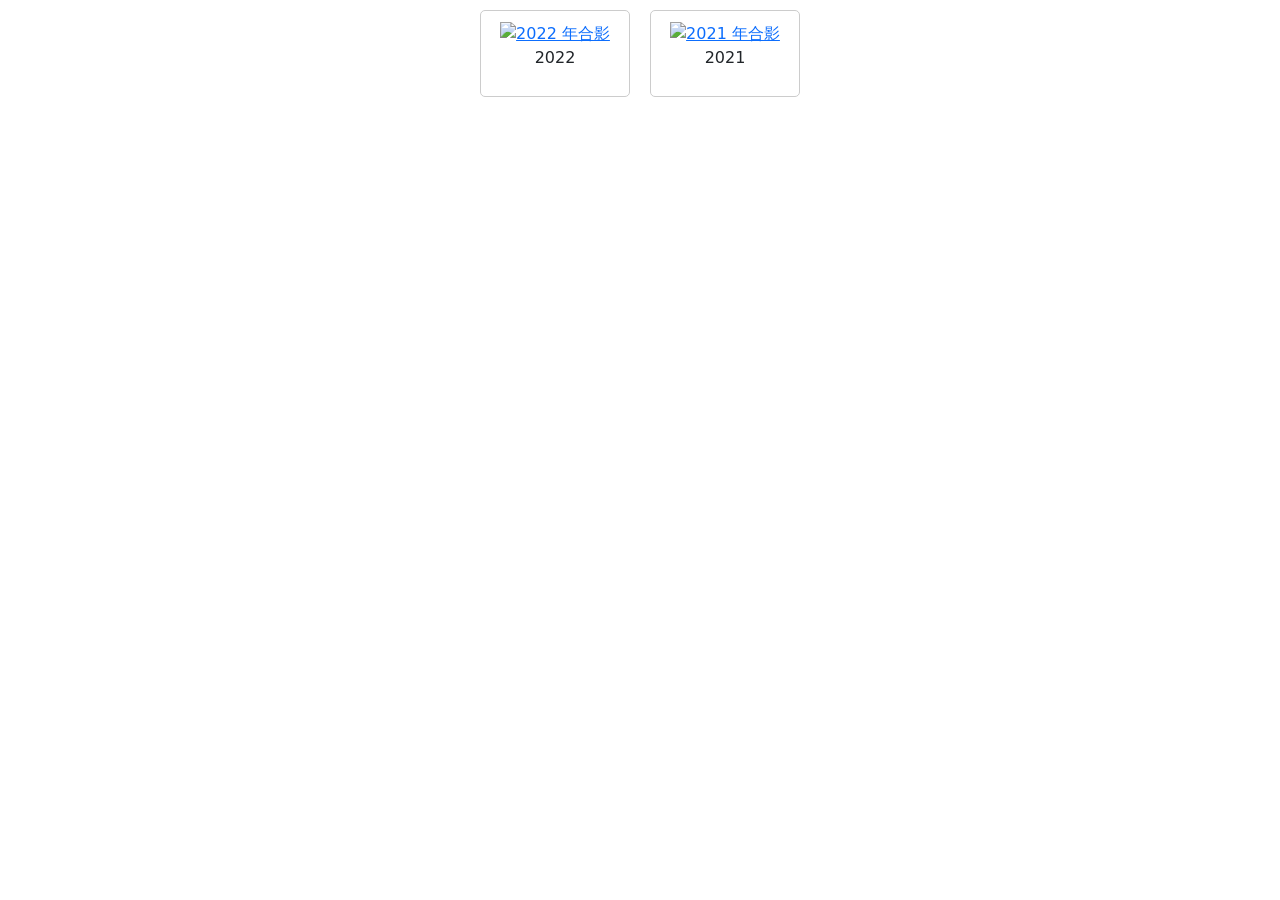
==== AnnualPhotos.html @ 23bf93dc "年度写真展" ====
<!DOCTYPE html>
<html lang="zh-CN">
<head>
  <meta charset="UTF-8">
  <meta name="viewport" content="width=device-width, initial-scale=1.0">
  <title>年度相册</title>
  <link href="js/bootstrap-5.3.0-alpha3-dist/css/bootstrap.min.css" rel="stylesheet">
  <script src="js/jquery/jquery-3.6.4.min.js"></script>
  <script src="https://cdnjs.cloudflare.com/ajax/libs/popper.js/1.16.0/umd/popper.min.js"></script>
  <script src="js/bootstrap-5.3.0-alpha3-dist/js/bootstrap.min.js"></script>
  <link rel="stylesheet" href="https://cdnjs.cloudflare.com/ajax/libs/lightbox2/2.11.3/css/lightbox.min.css" />
  <script src="https://cdnjs.cloudflare.com/ajax/libs/lightbox2/2.11.3/js/lightbox.min.js"></script>
  <style>
    .album-container {
      display: flex;
      flex-wrap: wrap;
      justify-content: center;
    }
    .album {
      margin: 10px;
      border: 1px solid #ccc;
      padding: 10px;
      border-radius: 5px;
      text-align: center;
      width: 150px;
    }
    .album img {
      width: 100%;
      height: auto;
    }
  </style>
</head>
<body>
<div class="container">
  <div class="album-container">
    <div class="album">
      <a href="https://pictures-1257239071.cos.ap-nanjing.myqcloud.com/gw/love.png" data-lightbox="album" data-title="2022 年合影">
        <img src="https://pictures-1257239071.cos.ap-nanjing.myqcloud.com/gw/love.png" alt="2022 年合影">
      </a>
      <p>2022</p>
    </div>
    <div class="album">
      <a href="https://pictures-1257239071.cos.ap-nanjing.myqcloud.com/gw/love.png" data-lightbox="album" data-title="2021 年合影">
        <img src="https://pictures-1257239071.cos.ap-nanjing.myqcloud.com/gw/love.png" alt="2021 年合影">
      </a>
      <p>2021</p>
    </div>
    <!-- 以此类推，为每年的照片添加一个.album div -->
  </div>
</div>
</body>
</html>
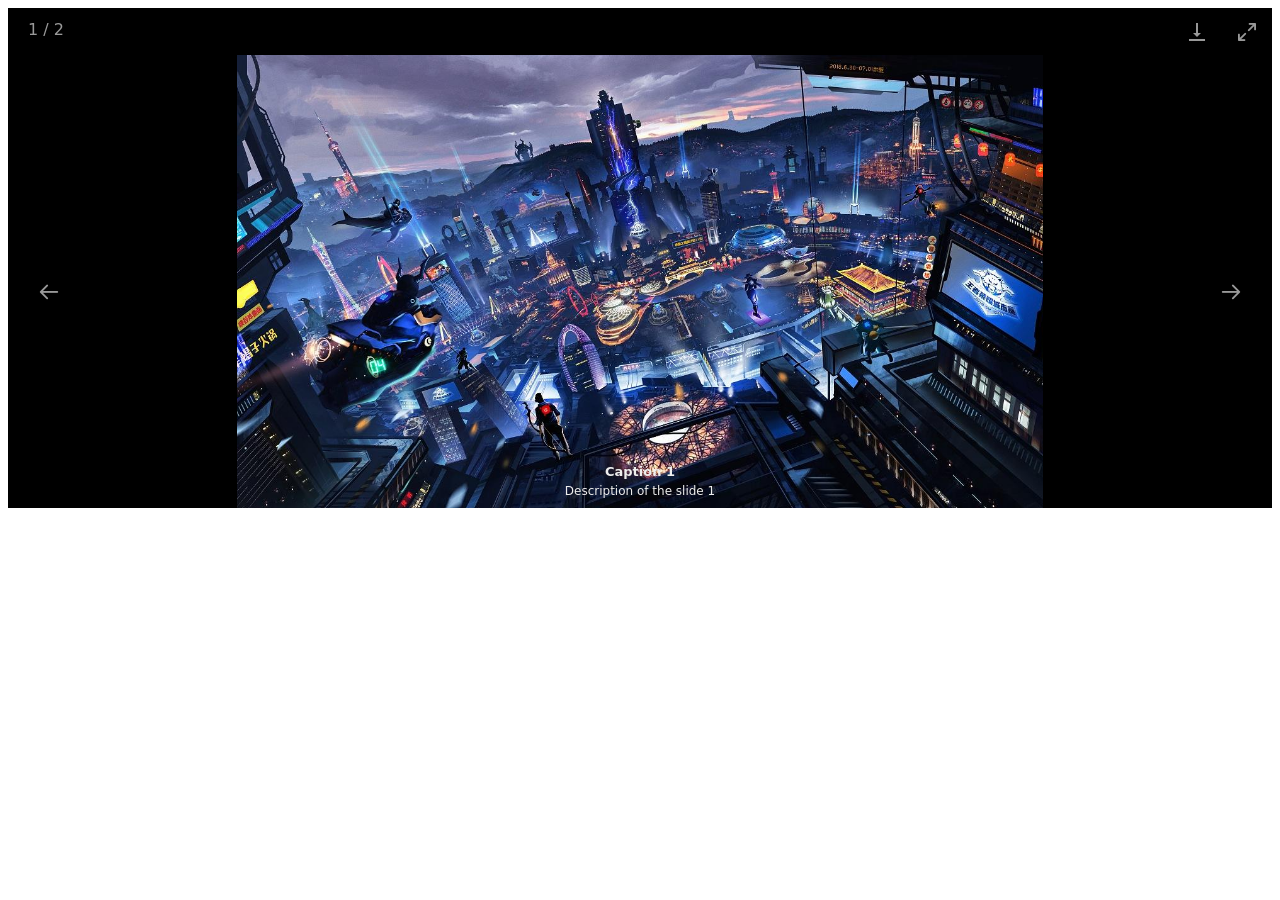
==== commit 261f5a4a: "年度写真展,添加lightgallery插件" ====
--- a/AnnualPhotos.html
+++ b/AnnualPhotos.html
@@ -4,49 +4,63 @@
   <meta charset="UTF-8">
   <meta name="viewport" content="width=device-width, initial-scale=1.0">
   <title>年度相册</title>
-  <link href="js/bootstrap-5.3.0-alpha3-dist/css/bootstrap.min.css" rel="stylesheet">
-  <script src="js/jquery/jquery-3.6.4.min.js"></script>
-  <script src="https://cdnjs.cloudflare.com/ajax/libs/popper.js/1.16.0/umd/popper.min.js"></script>
-  <script src="js/bootstrap-5.3.0-alpha3-dist/js/bootstrap.min.js"></script>
-  <link rel="stylesheet" href="https://cdnjs.cloudflare.com/ajax/libs/lightbox2/2.11.3/css/lightbox.min.css" />
-  <script src="https://cdnjs.cloudflare.com/ajax/libs/lightbox2/2.11.3/js/lightbox.min.js"></script>
+  <link type="text/css" rel="stylesheet" href="lightGallery-master/dist/css/lightgallery-bundle.min.css" />
+  <script src="lightGallery-master/dist/lightgallery.min.js"></script>
+  <script src="lightGallery-master/dist/plugins/thumbnail/lg-thumbnail.umd.js"></script>
+  <script src="lightGallery-master/dist/plugins/zoom/lg-zoom.umd.js"></script>
   <style>
-    .album-container {
-      display: flex;
-      flex-wrap: wrap;
-      justify-content: center;
-    }
-    .album {
-      margin: 10px;
-      border: 1px solid #ccc;
-      padding: 10px;
-      border-radius: 5px;
-      text-align: center;
-      width: 150px;
-    }
-    .album img {
+    .inline-gallery-container {
       width: 100%;
-      height: auto;
+
+     /*set 60% height*/
+    height: 500px;
     }
   </style>
 </head>
 <body>
-<div class="container">
-  <div class="album-container">
-    <div class="album">
-      <a href="https://pictures-1257239071.cos.ap-nanjing.myqcloud.com/gw/love.png" data-lightbox="album" data-title="2022 年合影">
-        <img src="https://pictures-1257239071.cos.ap-nanjing.myqcloud.com/gw/love.png" alt="2022 年合影">
-      </a>
-      <p>2022</p>
-    </div>
-    <div class="album">
-      <a href="https://pictures-1257239071.cos.ap-nanjing.myqcloud.com/gw/love.png" data-lightbox="album" data-title="2021 年合影">
-        <img src="https://pictures-1257239071.cos.ap-nanjing.myqcloud.com/gw/love.png" alt="2021 年合影">
-      </a>
-      <p>2021</p>
-    </div>
-    <!-- 以此类推，为每年的照片添加一个.album div -->
-  </div>
-</div>
+<div id="inline-gallery-container" class="inline-gallery-container"></div>
 </body>
-</html>+<script>
+  const lgContainer = document.getElementById('inline-gallery-container');
+  const inlineGallery = lightGallery(lgContainer, {
+    container: lgContainer,
+    dynamic: true,
+    thumbnail: true,
+    // Turn off hash plugin in case if you are using it
+    // as we don't want to change the url on slide change
+    hash: false,
+    // Do not allow users to close the gallery
+    closable: false,
+    // Add maximize icon to enlarge the gallery
+    showMaximizeIcon: true,
+    // Append caption inside the slide item
+    // to apply some animation for the captions (Optional)
+    appendSubHtmlTo: '.lg-item',
+    // Delay slide transition to complete captions animations
+    // before navigating to different slides (Optional)
+    // You can find caption animation demo on the captions demo page
+    slideDelay: 400,
+    dynamicEl: [
+      {
+        src: 'img/bg.jpg',
+        thumb: 'img/bg.jpg',
+        subHtml: `<div class="lightGallery-captions">
+                <h4>Caption 1</h4>
+                <p>Description of the slide 1</p>
+            </div>`,
+      },
+      {
+        src: 'img/bg.jpg',
+        thumb: 'img/bg.jpg',
+        subHtml: `<div class="lightGallery-captions">
+                <h4>Caption 2</h4>
+                <p>Description of the slide 2</p>
+            </div>`,
+      },
+    ],
+  });
+
+  // Since we are using dynamic mode, we need to programmatically open lightGallery
+  inlineGallery.openGallery();
+</script>
+</html>
--- a/lightGallery-master/dist/css/lightgallery-bundle.min.css
+++ b/lightGallery-master/dist/css/lightgallery-bundle.min.css
@@ -0,0 +1 @@
+@font-face{font-family:lg;src:url(../fonts/lg.woff2?io9a6k) format("woff2"),url(../fonts/lg.ttf?io9a6k) format("truetype"),url(../fonts/lg.woff?io9a6k) format("woff"),url(../fonts/lg.svg?io9a6k#lg) format("svg");font-weight:400;font-style:normal;font-display:block}.lg-icon{font-family:lg!important;speak:never;font-style:normal;font-weight:400;font-variant:normal;text-transform:none;line-height:1;-webkit-font-smoothing:antialiased;-moz-osx-font-smoothing:grayscale}.lg-container{font-family:system-ui,-apple-system,'Segoe UI',Roboto,'Helvetica Neue',Arial,'Noto Sans','Liberation Sans',sans-serif,'Apple Color Emoji','Segoe UI Emoji','Segoe UI Symbol','Noto Color Emoji'}.lg-next,.lg-prev{background-color:rgba(0,0,0,.45);border-radius:2px;color:#999;cursor:pointer;display:block;font-size:22px;margin-top:-10px;padding:8px 10px 9px;position:absolute;top:50%;z-index:1084;outline:0;border:none}.lg-next.disabled,.lg-prev.disabled{opacity:0!important;cursor:default}.lg-next:hover:not(.disabled),.lg-prev:hover:not(.disabled){color:#fff}.lg-single-item .lg-next,.lg-single-item .lg-prev{display:none}.lg-next{right:20px}.lg-next:before{content:'\e095'}.lg-prev{left:20px}.lg-prev:after{content:'\e094'}@-webkit-keyframes lg-right-end{0%{left:0}50%{left:-30px}100%{left:0}}@-moz-keyframes lg-right-end{0%{left:0}50%{left:-30px}100%{left:0}}@-ms-keyframes lg-right-end{0%{left:0}50%{left:-30px}100%{left:0}}@keyframes lg-right-end{0%{left:0}50%{left:-30px}100%{left:0}}@-webkit-keyframes lg-left-end{0%{left:0}50%{left:30px}100%{left:0}}@-moz-keyframes lg-left-end{0%{left:0}50%{left:30px}100%{left:0}}@-ms-keyframes lg-left-end{0%{left:0}50%{left:30px}100%{left:0}}@keyframes lg-left-end{0%{left:0}50%{left:30px}100%{left:0}}.lg-outer.lg-right-end .lg-object{-webkit-animation:lg-right-end .3s;-o-animation:lg-right-end .3s;animation:lg-right-end .3s;position:relative}.lg-outer.lg-left-end .lg-object{-webkit-animation:lg-left-end .3s;-o-animation:lg-left-end .3s;animation:lg-left-end .3s;position:relative}.lg-toolbar{z-index:1082;left:0;position:absolute;top:0;width:100%}.lg-media-overlap .lg-toolbar{background-image:linear-gradient(0deg,rgba(0,0,0,0),rgba(0,0,0,.4))}.lg-toolbar .lg-icon{color:#999;cursor:pointer;float:right;font-size:24px;height:47px;line-height:27px;padding:10px 0;text-align:center;width:50px;text-decoration:none!important;outline:medium none;will-change:color;-webkit-transition:color .2s linear;-o-transition:color .2s linear;transition:color .2s linear;background:0 0;border:none;box-shadow:none}.lg-toolbar .lg-icon.lg-icon-18{font-size:18px}.lg-toolbar .lg-icon:hover{color:#fff}.lg-toolbar .lg-close:after{content:'\e070'}.lg-toolbar .lg-maximize{font-size:22px}.lg-toolbar .lg-maximize:after{content:'\e90a'}.lg-toolbar .lg-download:after{content:'\e0f2'}.lg-sub-html{color:#eee;font-size:16px;padding:10px 40px;text-align:center;z-index:1080;opacity:0;-webkit-transition:opacity .2s ease-out 0s;-o-transition:opacity .2s ease-out 0s;transition:opacity .2s ease-out 0s}.lg-sub-html h4{margin:0;font-size:13px;font-weight:700}.lg-sub-html p{font-size:12px;margin:5px 0 0}.lg-sub-html a{color:inherit}.lg-sub-html a:hover{text-decoration:underline}.lg-media-overlap .lg-sub-html{background-image:linear-gradient(180deg,rgba(0,0,0,0),rgba(0,0,0,.6))}.lg-item .lg-sub-html{position:absolute;bottom:0;right:0;left:0}.lg-error-msg{font-size:14px;color:#999}.lg-counter{color:#999;display:inline-block;font-size:16px;padding-left:20px;padding-top:12px;height:47px;vertical-align:middle}.lg-closing .lg-next,.lg-closing .lg-prev,.lg-closing .lg-sub-html,.lg-closing .lg-toolbar{opacity:0;-webkit-transition:-webkit-transform .08 cubic-bezier(0,0,.25,1) 0s,opacity .08 cubic-bezier(0,0,.25,1) 0s,color .08 linear;-moz-transition:-moz-transform .08 cubic-bezier(0,0,.25,1) 0s,opacity .08 cubic-bezier(0,0,.25,1) 0s,color .08 linear;-o-transition:-o-transform .08 cubic-bezier(0,0,.25,1) 0s,opacity .08 cubic-bezier(0,0,.25,1) 0s,color .08 linear;transition:transform .08 cubic-bezier(0,0,.25,1) 0s,opacity .08 cubic-bezier(0,0,.25,1) 0s,color .08 linear}body:not(.lg-from-hash) .lg-outer.lg-start-zoom .lg-item:not(.lg-zoomable) .lg-img-wrap,body:not(.lg-from-hash) .lg-outer.lg-start-zoom .lg-item:not(.lg-zoomable) .lg-video-cont{opacity:0;-moz-transform:scale3d(.5,.5,.5);-o-transform:scale3d(.5,.5,.5);-ms-transform:scale3d(.5,.5,.5);-webkit-transform:scale3d(.5,.5,.5);transform:scale3d(.5,.5,.5);will-change:transform,opacity;-webkit-transition:-webkit-transform 250ms cubic-bezier(0,0,.25,1) 0s,opacity 250ms cubic-bezier(0,0,.25,1)!important;-moz-transition:-moz-transform 250ms cubic-bezier(0,0,.25,1) 0s,opacity 250ms cubic-bezier(0,0,.25,1)!important;-o-transition:-o-transform 250ms cubic-bezier(0,0,.25,1) 0s,opacity 250ms cubic-bezier(0,0,.25,1)!important;transition:transform 250ms cubic-bezier(0,0,.25,1) 0s,opacity 250ms cubic-bezier(0,0,.25,1)!important}body:not(.lg-from-hash) .lg-outer.lg-start-zoom .lg-item:not(.lg-zoomable).lg-complete .lg-img-wrap,body:not(.lg-from-hash) .lg-outer.lg-start-zoom .lg-item:not(.lg-zoomable).lg-complete .lg-video-cont{opacity:1;-moz-transform:scale3d(1,1,1);-o-transform:scale3d(1,1,1);-ms-transform:scale3d(1,1,1);-webkit-transform:scale3d(1,1,1);transform:scale3d(1,1,1)}.lg-icon:focus-visible{color:#fff;border-radius:3px;outline:1px dashed rgba(255,255,255,.6)}.lg-toolbar .lg-icon:focus-visible{border-radius:8px;outline-offset:-5px}.lg-outer .lg-thumb-outer{background-color:#0d0a0a;width:100%;max-height:350px;overflow:hidden;float:left}.lg-outer .lg-thumb-outer.lg-grab .lg-thumb-item{cursor:-webkit-grab;cursor:-moz-grab;cursor:-o-grab;cursor:-ms-grab;cursor:grab}.lg-outer .lg-thumb-outer.lg-grabbing .lg-thumb-item{cursor:move;cursor:-webkit-grabbing;cursor:-moz-grabbing;cursor:-o-grabbing;cursor:-ms-grabbing;cursor:grabbing}.lg-outer .lg-thumb-outer.lg-dragging .lg-thumb{-webkit-transition-duration:0s!important;transition-duration:0s!important}.lg-outer .lg-thumb-outer.lg-rebuilding-thumbnails .lg-thumb{-webkit-transition-duration:0s!important;transition-duration:0s!important}.lg-outer .lg-thumb-outer.lg-thumb-align-middle{text-align:center}.lg-outer .lg-thumb-outer.lg-thumb-align-left{text-align:left}.lg-outer .lg-thumb-outer.lg-thumb-align-right{text-align:right}.lg-outer.lg-single-item .lg-thumb-outer{display:none}.lg-outer .lg-thumb{padding:5px 0;height:100%;margin-bottom:-5px;display:inline-block;vertical-align:middle}@media (min-width:768px){.lg-outer .lg-thumb{padding:10px 0}}.lg-outer .lg-thumb-item{cursor:pointer;float:left;overflow:hidden;height:100%;border-radius:2px;margin-bottom:5px;will-change:border-color}@media (min-width:768px){.lg-outer .lg-thumb-item{border-radius:4px;border:2px solid #fff;-webkit-transition:border-color .25s ease;-o-transition:border-color .25s ease;transition:border-color .25s ease}}.lg-outer .lg-thumb-item.active,.lg-outer .lg-thumb-item:hover{border-color:#a90707}.lg-outer .lg-thumb-item img{width:100%;height:100%;object-fit:cover;display:block}.lg-outer.lg-can-toggle .lg-item{padding-bottom:0}.lg-outer .lg-toggle-thumb:after{content:'\e1ff'}.lg-outer.lg-animate-thumb .lg-thumb{-webkit-transition-timing-function:cubic-bezier(.215,.61,.355,1);transition-timing-function:cubic-bezier(.215,.61,.355,1)}.lg-outer .lg-video-cont{text-align:center;display:inline-block;vertical-align:middle;position:relative}.lg-outer .lg-video-cont .lg-object{width:100%!important;height:100%!important}.lg-outer .lg-has-iframe .lg-video-cont{-webkit-overflow-scrolling:touch;overflow:auto}.lg-outer .lg-video-object{position:absolute;left:0;right:0;width:100%;height:100%;top:0;bottom:0;z-index:3}.lg-outer .lg-video-poster{z-index:1}.lg-outer .lg-has-video .lg-video-object{opacity:0;will-change:opacity;-webkit-transition:opacity .3s ease-in;-o-transition:opacity .3s ease-in;transition:opacity .3s ease-in}.lg-outer .lg-has-video.lg-video-loaded .lg-video-play-button,.lg-outer .lg-has-video.lg-video-loaded .lg-video-poster{opacity:0!important}.lg-outer .lg-has-video.lg-video-loaded .lg-video-object{opacity:1}@keyframes lg-play-stroke{0%{stroke-dasharray:1,200;stroke-dashoffset:0}50%{stroke-dasharray:89,200;stroke-dashoffset:-35px}100%{stroke-dasharray:89,200;stroke-dashoffset:-124px}}@keyframes lg-play-rotate{100%{-webkit-transform:rotate(360deg);transform:rotate(360deg)}}.lg-video-play-button{width:18%;max-width:140px;position:absolute;top:50%;left:50%;z-index:2;cursor:pointer;transform:translate(-50%,-50%) scale(1);will-change:opacity,transform;-webkit-transition:-webkit-transform .25s cubic-bezier(.17,.88,.32,1.28),opacity .1s;-moz-transition:-moz-transform .25s cubic-bezier(.17,.88,.32,1.28),opacity .1s;-o-transition:-o-transform .25s cubic-bezier(.17,.88,.32,1.28),opacity .1s;transition:transform .25s cubic-bezier(.17,.88,.32,1.28),opacity .1s}.lg-video-play-button:hover .lg-video-play-icon,.lg-video-play-button:hover .lg-video-play-icon-bg{opacity:1}.lg-video-play-icon-bg{fill:none;stroke-width:3%;stroke:#fcfcfc;opacity:.6;will-change:opacity;-webkit-transition:opacity .12s ease-in;-o-transition:opacity .12s ease-in;transition:opacity .12s ease-in}.lg-video-play-icon-circle{position:absolute;top:0;left:0;bottom:0;right:0;fill:none;stroke-width:3%;stroke:rgba(30,30,30,.9);stroke-opacity:1;stroke-linecap:round;stroke-dasharray:200;stroke-dashoffset:200}.lg-video-play-icon{position:absolute;width:25%;max-width:120px;left:50%;top:50%;transform:translate3d(-50%,-50%,0);opacity:.6;will-change:opacity;-webkit-transition:opacity .12s ease-in;-o-transition:opacity .12s ease-in;transition:opacity .12s ease-in}.lg-video-play-icon .lg-video-play-icon-inner{fill:#fcfcfc}.lg-video-loading .lg-video-play-icon-circle{animation:lg-play-rotate 2s linear .25s infinite,lg-play-stroke 1.5s ease-in-out .25s infinite}.lg-video-loaded .lg-video-play-button{opacity:0;transform:translate(-50%,-50%) scale(.7)}.lg-progress-bar{background-color:#333;height:5px;left:0;position:absolute;top:0;width:100%;z-index:1083;opacity:0;will-change:opacity;-webkit-transition:opacity 80ms ease 0s;-moz-transition:opacity 80ms ease 0s;-o-transition:opacity 80ms ease 0s;transition:opacity 80ms ease 0s}.lg-progress-bar .lg-progress{background-color:#a90707;height:5px;width:0}.lg-progress-bar.lg-start .lg-progress{width:100%}.lg-show-autoplay .lg-progress-bar{opacity:1}.lg-autoplay-button:after{content:'\e01d'}.lg-show-autoplay .lg-autoplay-button:after{content:'\e01a'}.lg-single-item .lg-autoplay-button{opacity:.75;pointer-events:none}.lg-outer.lg-css3.lg-zoom-dragging .lg-item.lg-complete.lg-zoomable .lg-image,.lg-outer.lg-css3.lg-zoom-dragging .lg-item.lg-complete.lg-zoomable .lg-img-wrap{-webkit-transition-duration:0s!important;transition-duration:0s!important}.lg-outer.lg-use-transition-for-zoom .lg-item.lg-complete.lg-zoomable .lg-img-wrap{will-change:transform;-webkit-transition:-webkit-transform .5s cubic-bezier(.12,.415,.01,1.19) 0s;-moz-transition:-moz-transform .5s cubic-bezier(.12,.415,.01,1.19) 0s;-o-transition:-o-transform .5s cubic-bezier(.12,.415,.01,1.19) 0s;transition:transform .5s cubic-bezier(.12,.415,.01,1.19) 0s}.lg-outer.lg-use-transition-for-zoom.lg-zoom-drag-transition .lg-item.lg-complete.lg-zoomable .lg-img-wrap{will-change:transform;-webkit-transition:-webkit-transform .8s cubic-bezier(0,0,.25,1) 0s;-moz-transition:-moz-transform .8s cubic-bezier(0,0,.25,1) 0s;-o-transition:-o-transform .8s cubic-bezier(0,0,.25,1) 0s;transition:transform .8s cubic-bezier(0,0,.25,1) 0s}.lg-outer .lg-item.lg-complete.lg-zoomable .lg-img-wrap{-webkit-transform:translate3d(0,0,0);transform:translate3d(0,0,0);-webkit-backface-visibility:hidden;-moz-backface-visibility:hidden;backface-visibility:hidden}.lg-outer .lg-item.lg-complete.lg-zoomable .lg-dummy-img,.lg-outer .lg-item.lg-complete.lg-zoomable .lg-image{-webkit-transform:scale3d(1,1,1);transform:scale3d(1,1,1);-webkit-transition:-webkit-transform .5s cubic-bezier(.12,.415,.01,1.19) 0s,opacity .15s!important;-moz-transition:-moz-transform .5s cubic-bezier(.12,.415,.01,1.19) 0s,opacity .15s!important;-o-transition:-o-transform .5s cubic-bezier(.12,.415,.01,1.19) 0s,opacity .15s!important;transition:transform .5s cubic-bezier(.12,.415,.01,1.19) 0s,opacity .15s!important;-webkit-backface-visibility:hidden;-moz-backface-visibility:hidden;backface-visibility:hidden}.lg-outer .lg-item.lg-complete.lg-zoomable .lg-dummy-img.no-transition,.lg-outer .lg-item.lg-complete.lg-zoomable .lg-image.no-transition{transition:none!important}.lg-outer .lg-item.lg-complete.lg-zoomable .lg-dummy-img.reset-transition,.lg-outer .lg-item.lg-complete.lg-zoomable .lg-image.reset-transition{transform:scale3d(1,1,1) translate3d(-50%,-50%,0)!important;max-width:none!important;max-height:none!important;top:50%!important;left:50%!important}.lg-outer .lg-item.lg-complete.lg-zoomable .lg-dummy-img.reset-transition-x,.lg-outer .lg-item.lg-complete.lg-zoomable .lg-image.reset-transition-x{transform:scale3d(1,1,1) translate3d(-50%,0,0)!important;top:0!important;left:50%!important;max-width:none!important;max-height:none!important}.lg-outer .lg-item.lg-complete.lg-zoomable .lg-dummy-img.reset-transition-y,.lg-outer .lg-item.lg-complete.lg-zoomable .lg-image.reset-transition-y{transform:scale3d(1,1,1) translate3d(0,-50%,0)!important;top:50%!important;left:0!important;max-width:none!important;max-height:none!important}.lg-icon.lg-zoom-in:after{content:'\e311'}.lg-actual-size .lg-icon.lg-zoom-in{opacity:.5;pointer-events:none}.lg-icon.lg-actual-size{font-size:20px}.lg-icon.lg-actual-size:after{content:'\e033'}.lg-icon.lg-zoom-out{opacity:.5;pointer-events:none}.lg-icon.lg-zoom-out:after{content:'\e312'}.lg-zoomed .lg-icon.lg-zoom-out{opacity:1;pointer-events:auto}.lg-outer.lg-first-slide-loading .lg-actual-size,.lg-outer.lg-first-slide-loading .lg-zoom-in,.lg-outer.lg-first-slide-loading .lg-zoom-out,.lg-outer[data-lg-slide-type=iframe] .lg-actual-size,.lg-outer[data-lg-slide-type=iframe] .lg-zoom-in,.lg-outer[data-lg-slide-type=iframe] .lg-zoom-out,.lg-outer[data-lg-slide-type=video] .lg-actual-size,.lg-outer[data-lg-slide-type=video] .lg-zoom-in,.lg-outer[data-lg-slide-type=video] .lg-zoom-out{opacity:.75;pointer-events:none}.lg-outer .lg-pager-outer{text-align:center;z-index:1080;height:10px;margin-bottom:10px}.lg-outer .lg-pager-outer.lg-pager-hover .lg-pager-cont{overflow:visible}.lg-outer.lg-single-item .lg-pager-outer{display:none}.lg-outer .lg-pager-cont{cursor:pointer;display:inline-block;overflow:hidden;position:relative;vertical-align:top;margin:0 5px}.lg-outer .lg-pager-cont:hover .lg-pager-thumb-cont{opacity:1;-webkit-transform:translate3d(0,0,0);transform:translate3d(0,0,0)}.lg-outer .lg-pager-cont.lg-pager-active .lg-pager{box-shadow:0 0 0 2px #fff inset}.lg-outer .lg-pager-thumb-cont{background-color:#fff;color:#fff;bottom:100%;height:83px;left:0;margin-bottom:20px;margin-left:-60px;opacity:0;padding:5px;position:absolute;width:120px;border-radius:3px;will-change:transform,opacity;-webkit-transition:opacity .15s ease 0s,-webkit-transform .15s ease 0s;-moz-transition:opacity .15s ease 0s,-moz-transform .15s ease 0s;-o-transition:opacity .15s ease 0s,-o-transform .15s ease 0s;transition:opacity .15s ease 0s,transform .15s ease 0s;-webkit-transform:translate3d(0,5px,0);transform:translate3d(0,5px,0)}.lg-outer .lg-pager-thumb-cont img{width:100%;height:100%}.lg-outer .lg-pager{background-color:rgba(255,255,255,.5);border-radius:50%;box-shadow:0 0 0 8px rgba(255,255,255,.7) inset;display:block;height:12px;-webkit-transition:box-shadow .3s ease 0s;-o-transition:box-shadow .3s ease 0s;transition:box-shadow .3s ease 0s;width:12px}.lg-outer .lg-pager:focus,.lg-outer .lg-pager:hover{box-shadow:0 0 0 8px #fff inset}.lg-outer .lg-caret{border-left:10px solid transparent;border-right:10px solid transparent;border-top:10px dashed;bottom:-10px;display:inline-block;height:0;left:50%;margin-left:-5px;position:absolute;vertical-align:middle;width:0}.lg-fullscreen:after{content:"\e20c"}.lg-fullscreen-on .lg-fullscreen:after{content:"\e20d"}.lg-outer .lg-dropdown-overlay{background-color:rgba(0,0,0,.25);bottom:0;cursor:default;left:0;position:absolute;right:0;top:0;z-index:1081;opacity:0;visibility:hidden;will-change:visibility,opacity;-webkit-transition:visibility 0s linear .18s,opacity .18s linear 0s;-o-transition:visibility 0s linear .18s,opacity .18s linear 0s;transition:visibility 0s linear .18s,opacity .18s linear 0s}.lg-outer.lg-dropdown-active .lg-dropdown,.lg-outer.lg-dropdown-active .lg-dropdown-overlay{-webkit-transition-delay:0s;transition-delay:0s;-moz-transform:translate3d(0,0,0);-o-transform:translate3d(0,0,0);-ms-transform:translate3d(0,0,0);-webkit-transform:translate3d(0,0,0);transform:translate3d(0,0,0);opacity:1;visibility:visible}.lg-outer.lg-dropdown-active .lg-share{color:#fff}.lg-outer .lg-dropdown{background-color:#fff;border-radius:2px;font-size:14px;list-style-type:none;margin:0;padding:10px 0;position:absolute;right:0;text-align:left;top:50px;opacity:0;visibility:hidden;-moz-transform:translate3d(0,5px,0);-o-transform:translate3d(0,5px,0);-ms-transform:translate3d(0,5px,0);-webkit-transform:translate3d(0,5px,0);transform:translate3d(0,5px,0);will-change:visibility,opacity,transform;-webkit-transition:-webkit-transform .18s linear 0s,visibility 0s linear .5s,opacity .18s linear 0s;-moz-transition:-moz-transform .18s linear 0s,visibility 0s linear .5s,opacity .18s linear 0s;-o-transition:-o-transform .18s linear 0s,visibility 0s linear .5s,opacity .18s linear 0s;transition:transform .18s linear 0s,visibility 0s linear .5s,opacity .18s linear 0s}.lg-outer .lg-dropdown:after{content:'';display:block;height:0;width:0;position:absolute;border:8px solid transparent;border-bottom-color:#fff;right:16px;top:-16px}.lg-outer .lg-dropdown>li:last-child{margin-bottom:0}.lg-outer .lg-dropdown>li:hover a{color:#333}.lg-outer .lg-dropdown a{color:#333;display:block;white-space:pre;padding:4px 12px;font-family:'Open Sans','Helvetica Neue',Helvetica,Arial,sans-serif;font-size:12px}.lg-outer .lg-dropdown a:hover{background-color:rgba(0,0,0,.07)}.lg-outer .lg-dropdown .lg-dropdown-text{display:inline-block;line-height:1;margin-top:-3px;vertical-align:middle}.lg-outer .lg-dropdown .lg-icon{color:#333;display:inline-block;float:none;font-size:20px;height:auto;line-height:1;margin-right:8px;padding:0;vertical-align:middle;width:auto}.lg-outer .lg-share{position:relative}.lg-outer .lg-share:after{content:'\e80d'}.lg-outer .lg-share-facebook .lg-icon{color:#3b5998}.lg-outer .lg-share-facebook .lg-icon:after{content:'\e904'}.lg-outer .lg-share-twitter .lg-icon{color:#00aced}.lg-outer .lg-share-twitter .lg-icon:after{content:'\e907'}.lg-outer .lg-share-pinterest .lg-icon{color:#cb2027}.lg-outer .lg-share-pinterest .lg-icon:after{content:'\e906'}.lg-comment-box{width:420px;max-width:100%;position:absolute;right:0;top:0;bottom:0;z-index:9999;background-color:#fff;will-change:transform;-moz-transform:translate3d(100%,0,0);-o-transform:translate3d(100%,0,0);-ms-transform:translate3d(100%,0,0);-webkit-transform:translate3d(100%,0,0);transform:translate3d(100%,0,0);-webkit-transition:-webkit-transform .4s cubic-bezier(0,0,.25,1) 0s;-moz-transition:-moz-transform .4s cubic-bezier(0,0,.25,1) 0s;-o-transition:-o-transform .4s cubic-bezier(0,0,.25,1) 0s;transition:transform .4s cubic-bezier(0,0,.25,1) 0s}.lg-comment-box .lg-comment-title{margin:0;color:#fff;font-size:18px}.lg-comment-box .lg-comment-header{background-color:#000;padding:12px 20px;position:absolute;left:0;right:0;top:0}.lg-comment-box .lg-comment-body{height:100%!important;padding-top:43px!important;width:100%!important}.lg-comment-box .fb-comments{height:100%;width:100%;background:url(../images/loading.gif) no-repeat scroll center center #fff;overflow-y:auto;display:inline-block}.lg-comment-box .fb-comments[fb-xfbml-state=rendered]{background-image:none}.lg-comment-box .fb-comments>span{max-width:100%}.lg-comment-box .lg-comment-close{position:absolute;right:5px;top:12px;cursor:pointer;font-size:20px;color:#999;will-change:color;-webkit-transition:color .2s linear;-o-transition:color .2s linear;transition:color .2s linear}.lg-comment-box .lg-comment-close:hover{color:#fff}.lg-comment-box .lg-comment-close:after{content:'\e070'}.lg-comment-box iframe{max-width:100%!important;width:100%!important}.lg-comment-box #disqus_thread{padding:0 20px}.lg-outer .lg-comment-overlay{background-color:rgba(0,0,0,.25);bottom:0;cursor:default;left:0;position:fixed;right:0;top:0;z-index:1081;opacity:0;visibility:hidden;will-change:visibility,opacity;-webkit-transition:visibility 0s linear .18s,opacity .18s linear 0s;-o-transition:visibility 0s linear .18s,opacity .18s linear 0s;transition:visibility 0s linear .18s,opacity .18s linear 0s}.lg-outer .lg-comment-toggle:after{content:'\e908'}.lg-outer.lg-comment-active .lg-comment-overlay{-webkit-transition-delay:0s;transition-delay:0s;-moz-transform:translate3d(0,0,0);-o-transform:translate3d(0,0,0);-ms-transform:translate3d(0,0,0);-webkit-transform:translate3d(0,0,0);transform:translate3d(0,0,0);opacity:1;visibility:visible}.lg-outer.lg-comment-active .lg-comment-toggle{color:#fff}.lg-outer.lg-comment-active .lg-comment-box{-moz-transform:translate3d(0,0,0);-o-transform:translate3d(0,0,0);-ms-transform:translate3d(0,0,0);-webkit-transform:translate3d(0,0,0);transform:translate3d(0,0,0)}.lg-outer .lg-img-rotate{position:absolute;left:0;right:0;top:0;bottom:0;-webkit-transition:-webkit-transform .4s cubic-bezier(0,0,.25,1) 0s;-moz-transition:-moz-transform .4s cubic-bezier(0,0,.25,1) 0s;-o-transition:-o-transform .4s cubic-bezier(0,0,.25,1) 0s;transition:transform .4s cubic-bezier(0,0,.25,1) 0s}.lg-outer[data-lg-slide-type=iframe] .lg-flip-hor,.lg-outer[data-lg-slide-type=iframe] .lg-flip-ver,.lg-outer[data-lg-slide-type=iframe] .lg-rotate-left,.lg-outer[data-lg-slide-type=iframe] .lg-rotate-right,.lg-outer[data-lg-slide-type=video] .lg-flip-hor,.lg-outer[data-lg-slide-type=video] .lg-flip-ver,.lg-outer[data-lg-slide-type=video] .lg-rotate-left,.lg-outer[data-lg-slide-type=video] .lg-rotate-right{opacity:.75;pointer-events:none}.lg-outer .lg-img-rotate:before{content:'';display:inline-block;height:100%;vertical-align:middle}.lg-rotate-left:after{content:'\e900'}.lg-rotate-right:after{content:'\e901'}.lg-icon.lg-flip-hor,.lg-icon.lg-flip-ver{font-size:26px}.lg-flip-ver:after{content:'\e903'}.lg-flip-hor:after{content:'\e902'}.lg-medium-zoom-item{cursor:zoom-in}.lg-medium-zoom .lg-outer{cursor:zoom-out}.lg-medium-zoom .lg-outer.lg-grab img.lg-object{cursor:zoom-out}.lg-medium-zoom .lg-outer.lg-grabbing img.lg-object{cursor:zoom-out}.lg-relative-caption .lg-outer .lg-sub-html{white-space:normal;bottom:auto;padding:0;background-image:none}.lg-relative-caption .lg-outer .lg-relative-caption-item{opacity:0;padding:16px 0;transition:.5s opacity ease}.lg-relative-caption .lg-outer .lg-show-caption .lg-relative-caption-item{opacity:1}.lg-group:after{content:'';display:table;clear:both}.lg-container{display:none;outline:0}.lg-container.lg-show{display:block}.lg-on{scroll-behavior:unset}.lg-overlay-open{overflow:hidden}.lg-hide-sub-html .lg-sub-html,.lg-next,.lg-pager-outer,.lg-prev,.lg-toolbar{opacity:0;will-change:transform,opacity;-webkit-transition:-webkit-transform .25s cubic-bezier(0,0,.25,1) 0s,opacity .25s cubic-bezier(0,0,.25,1) 0s;-moz-transition:-moz-transform .25s cubic-bezier(0,0,.25,1) 0s,opacity .25s cubic-bezier(0,0,.25,1) 0s;-o-transition:-o-transform .25s cubic-bezier(0,0,.25,1) 0s,opacity .25s cubic-bezier(0,0,.25,1) 0s;transition:transform .25s cubic-bezier(0,0,.25,1) 0s,opacity .25s cubic-bezier(0,0,.25,1) 0s}.lg-show-in .lg-next,.lg-show-in .lg-pager-outer,.lg-show-in .lg-prev,.lg-show-in .lg-toolbar{opacity:1}.lg-show-in.lg-hide-sub-html .lg-sub-html{opacity:1}.lg-show-in .lg-hide-items .lg-prev{opacity:0;-webkit-transform:translate3d(-10px,0,0);transform:translate3d(-10px,0,0)}.lg-show-in .lg-hide-items .lg-next{opacity:0;-webkit-transform:translate3d(10px,0,0);transform:translate3d(10px,0,0)}.lg-show-in .lg-hide-items .lg-toolbar{opacity:0;-webkit-transform:translate3d(0,-10px,0);transform:translate3d(0,-10px,0)}.lg-show-in .lg-hide-items.lg-hide-sub-html .lg-sub-html{opacity:0;-webkit-transform:translate3d(0,20px,0);transform:translate3d(0,20px,0)}.lg-outer{width:100%;height:100%;position:fixed;top:0;left:0;z-index:1050;text-align:left;opacity:.001;outline:0;will-change:auto;overflow:hidden;-webkit-transition:opacity .15s ease 0s;-o-transition:opacity .15s ease 0s;transition:opacity .15s ease 0s}.lg-outer *{-webkit-box-sizing:border-box;-moz-box-sizing:border-box;box-sizing:border-box}.lg-outer.lg-zoom-from-image{opacity:1}.lg-outer.lg-visible{opacity:1}.lg-outer.lg-css3 .lg-item:not(.lg-start-end-progress).lg-current,.lg-outer.lg-css3 .lg-item:not(.lg-start-end-progress).lg-next-slide,.lg-outer.lg-css3 .lg-item:not(.lg-start-end-progress).lg-prev-slide{-webkit-transition-duration:inherit!important;transition-duration:inherit!important;-webkit-transition-timing-function:inherit!important;transition-timing-function:inherit!important}.lg-outer.lg-css3.lg-dragging .lg-item.lg-current,.lg-outer.lg-css3.lg-dragging .lg-item.lg-next-slide,.lg-outer.lg-css3.lg-dragging .lg-item.lg-prev-slide{-webkit-transition-duration:0s!important;transition-duration:0s!important;opacity:1}.lg-outer.lg-grab img.lg-object{cursor:-webkit-grab;cursor:-moz-grab;cursor:-o-grab;cursor:-ms-grab;cursor:grab}.lg-outer.lg-grabbing img.lg-object{cursor:move;cursor:-webkit-grabbing;cursor:-moz-grabbing;cursor:-o-grabbing;cursor:-ms-grabbing;cursor:grabbing}.lg-outer .lg-content{position:absolute;top:0;left:0;right:0;bottom:0}.lg-outer .lg-inner{width:100%;position:absolute;left:0;top:0;bottom:0;-webkit-transition:opacity 0s;-o-transition:opacity 0s;transition:opacity 0s;white-space:nowrap}.lg-outer .lg-item{display:none!important}.lg-outer .lg-item:not(.lg-start-end-progress){background:url(../images/loading.gif) no-repeat scroll center center transparent}.lg-outer.lg-css3 .lg-current,.lg-outer.lg-css3 .lg-next-slide,.lg-outer.lg-css3 .lg-prev-slide{display:inline-block!important}.lg-outer.lg-css .lg-current{display:inline-block!important}.lg-outer .lg-img-wrap,.lg-outer .lg-item{display:inline-block;text-align:center;position:absolute;width:100%;height:100%}.lg-outer .lg-img-wrap:before,.lg-outer .lg-item:before{content:'';display:inline-block;height:100%;vertical-align:middle}.lg-outer .lg-img-wrap{position:absolute;left:0;right:0;top:0;bottom:0;white-space:nowrap;font-size:0}.lg-outer .lg-item.lg-complete{background-image:none}.lg-outer .lg-item.lg-current{z-index:1060}.lg-outer .lg-object{display:inline-block;vertical-align:middle;max-width:100%;max-height:100%;width:auto;height:auto;position:relative}.lg-outer .lg-empty-html .lg-sub-html,.lg-outer .lg-empty-html.lg-sub-html{display:none}.lg-outer.lg-hide-download .lg-download{opacity:.75;pointer-events:none}.lg-outer .lg-first-slide .lg-dummy-img{position:absolute;top:50%;left:50%}.lg-outer.lg-components-open:not(.lg-zoomed) .lg-components{-webkit-transform:translate3d(0,0,0);transform:translate3d(0,0,0);opacity:1}.lg-outer.lg-components-open:not(.lg-zoomed) .lg-sub-html{opacity:1;transition:opacity .2s ease-out .15s}.lg-backdrop{position:fixed;top:0;left:0;right:0;bottom:0;z-index:1040;background-color:#000;opacity:0;will-change:auto;-webkit-transition:opacity 333ms ease-in 0s;-o-transition:opacity 333ms ease-in 0s;transition:opacity 333ms ease-in 0s}.lg-backdrop.in{opacity:1}.lg-css3.lg-no-trans .lg-current,.lg-css3.lg-no-trans .lg-next-slide,.lg-css3.lg-no-trans .lg-prev-slide{-webkit-transition:none 0s ease 0s!important;-moz-transition:none 0s ease 0s!important;-o-transition:none 0s ease 0s!important;transition:none 0s ease 0s!important}.lg-css3.lg-use-css3 .lg-item{-webkit-backface-visibility:hidden;-moz-backface-visibility:hidden;backface-visibility:hidden}.lg-css3.lg-fade .lg-item{opacity:0}.lg-css3.lg-fade .lg-item.lg-current{opacity:1}.lg-css3.lg-fade .lg-item.lg-current,.lg-css3.lg-fade .lg-item.lg-next-slide,.lg-css3.lg-fade .lg-item.lg-prev-slide{-webkit-transition:opacity .1s ease 0s;-moz-transition:opacity .1s ease 0s;-o-transition:opacity .1s ease 0s;transition:opacity .1s ease 0s}.lg-css3.lg-use-css3 .lg-item.lg-start-progress{-webkit-transition:-webkit-transform 1s cubic-bezier(.175,.885,.32,1.275) 0s;-moz-transition:-moz-transform 1s cubic-bezier(.175,.885,.32,1.275) 0s;-o-transition:-o-transform 1s cubic-bezier(.175,.885,.32,1.275) 0s;transition:transform 1s cubic-bezier(.175,.885,.32,1.275) 0s}.lg-css3.lg-use-css3 .lg-item.lg-start-end-progress{-webkit-transition:-webkit-transform 1s cubic-bezier(0,0,.25,1) 0s;-moz-transition:-moz-transform 1s cubic-bezier(0,0,.25,1) 0s;-o-transition:-o-transform 1s cubic-bezier(0,0,.25,1) 0s;transition:transform 1s cubic-bezier(0,0,.25,1) 0s}.lg-css3.lg-slide.lg-use-css3 .lg-item{opacity:0}.lg-css3.lg-slide.lg-use-css3 .lg-item.lg-prev-slide{-webkit-transform:translate3d(-100%,0,0);transform:translate3d(-100%,0,0)}.lg-css3.lg-slide.lg-use-css3 .lg-item.lg-next-slide{-webkit-transform:translate3d(100%,0,0);transform:translate3d(100%,0,0)}.lg-css3.lg-slide.lg-use-css3 .lg-item.lg-current{-webkit-transform:translate3d(0,0,0);transform:translate3d(0,0,0);opacity:1}.lg-css3.lg-slide.lg-use-css3 .lg-item.lg-current,.lg-css3.lg-slide.lg-use-css3 .lg-item.lg-next-slide,.lg-css3.lg-slide.lg-use-css3 .lg-item.lg-prev-slide{-webkit-transition:-webkit-transform 1s cubic-bezier(0,0,.25,1) 0s,opacity .1s ease 0s;-moz-transition:-moz-transform 1s cubic-bezier(0,0,.25,1) 0s,opacity .1s ease 0s;-o-transition:-o-transform 1s cubic-bezier(0,0,.25,1) 0s,opacity .1s ease 0s;transition:transform 1s cubic-bezier(0,0,.25,1) 0s,opacity .1s ease 0s}.lg-container{display:none}.lg-container.lg-show{display:block}.lg-container.lg-dragging-vertical .lg-backdrop{-webkit-transition-duration:0s!important;transition-duration:0s!important}.lg-container.lg-dragging-vertical .lg-css3 .lg-item.lg-current{-webkit-transition-duration:0s!important;transition-duration:0s!important;opacity:1}.lg-inline .lg-backdrop,.lg-inline .lg-outer{position:absolute}.lg-inline .lg-backdrop{z-index:1}.lg-inline .lg-outer{z-index:2}.lg-inline .lg-maximize:after{content:'\e909'}.lg-components{-webkit-transform:translate3d(0,100%,0);transform:translate3d(0,100%,0);will-change:transform;-webkit-transition:-webkit-transform .35s ease-out 0s;-moz-transition:-moz-transform .35s ease-out 0s;-o-transition:-o-transform .35s ease-out 0s;transition:transform .35s ease-out 0s;z-index:1080;position:absolute;bottom:0;right:0;left:0}
